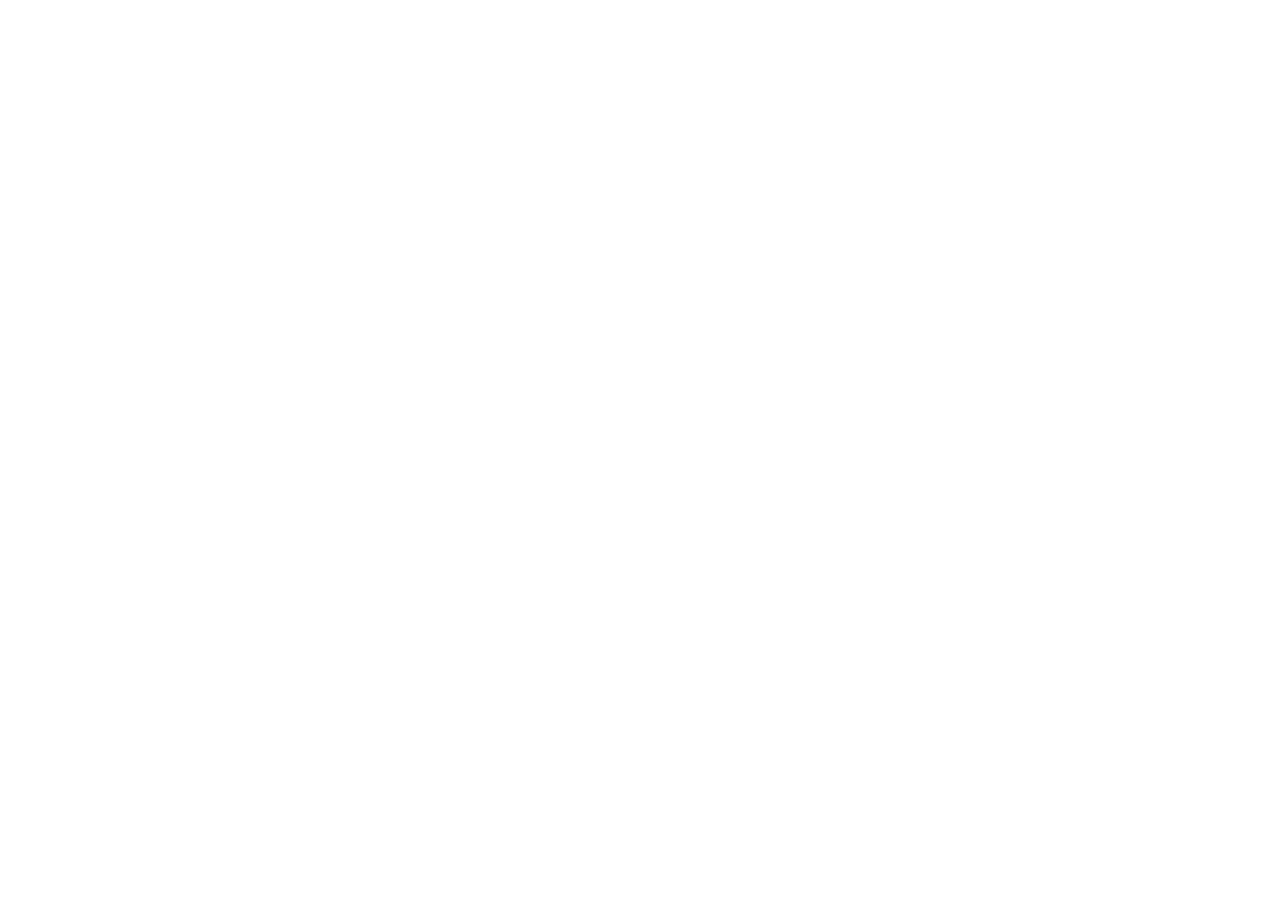
==== index.html @ 8636d0b5 "更新简历内容" ====
<!DOCTYPE html>
<html lang="en">

<head>
    <meta charset="UTF-8">
    <meta name="viewport" content="width=device-width, initial-scale=1.0">
    <meta http-equiv="X-UA-Compatible" content="ie=edge">
    <title>个人简历</title>
<link href="app.e7cd80a6d4086d188905.css?e7cd80a6d4086d188905" rel="stylesheet"></head>

<body>
    <div id="app">
        <div class="styles-wrap">
            <style></style>
            <pre></pre>
        </div>
        <div class="resume-wrap">
            <div class="resume-tag"></div>
            <pre class="resume-markdown"></pre>
        </div>
    </div>
<script type="text/javascript" src="app.e7cd80a6d4086d188905.js?e7cd80a6d4086d188905"></script></body>

</html>
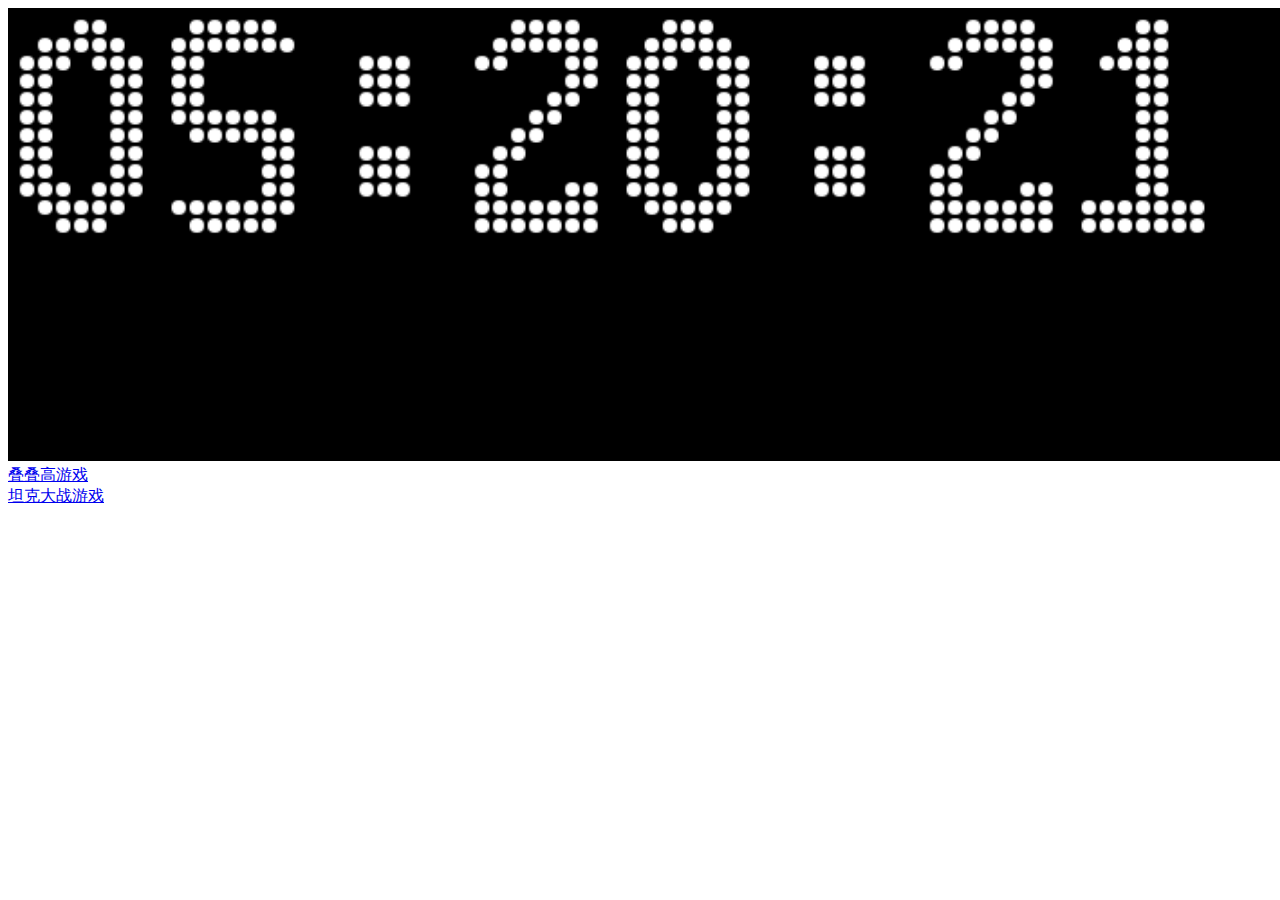
==== commit 260c04f7: "feat: 添加游戏" ====
--- a/index.html
+++ b/index.html
@@ -1,24 +1,19 @@
 <!DOCTYPE html>
 <html lang="en">
-
 <head>
-    <meta charset="UTF-8">
-    <meta name="viewport" content="width=device-width, initial-scale=1.0">
-    <meta http-equiv="X-UA-Compatible" content="ie=edge">
-    <title>个人简历</title>
-<link href="app.e7cd80a6d4086d188905.css?e7cd80a6d4086d188905" rel="stylesheet"></head>
-
+  <meta charset="UTF-8">
+  <meta name="viewport" content="width=device-width, initial-scale=1.0">
+  <meta http-equiv="X-UA-Compatible" content="ie=edge">
+  <title>Document</title>
+</head>
 <body>
-    <div id="app">
-        <div class="styles-wrap">
-            <style></style>
-            <pre></pre>
-        </div>
-        <div class="resume-wrap">
-            <div class="resume-tag"></div>
-            <pre class="resume-markdown"></pre>
-        </div>
-    </div>
-<script type="text/javascript" src="app.e7cd80a6d4086d188905.js?e7cd80a6d4086d188905"></script></body>
-
+  <canvas id="canvas" style="width:100%;" height="200" width="700">当前浏览器不支持canvas，请更换浏览器后再试</canvas>
+  <div>
+    <a href="./demo/index.html">叠叠高游戏</a>
+  </div>
+  <div>
+    <a href="./game/index.html">坦克大战游戏</a>
+  </div>
+  <script src="./index.js"></script>
+</body>
 </html>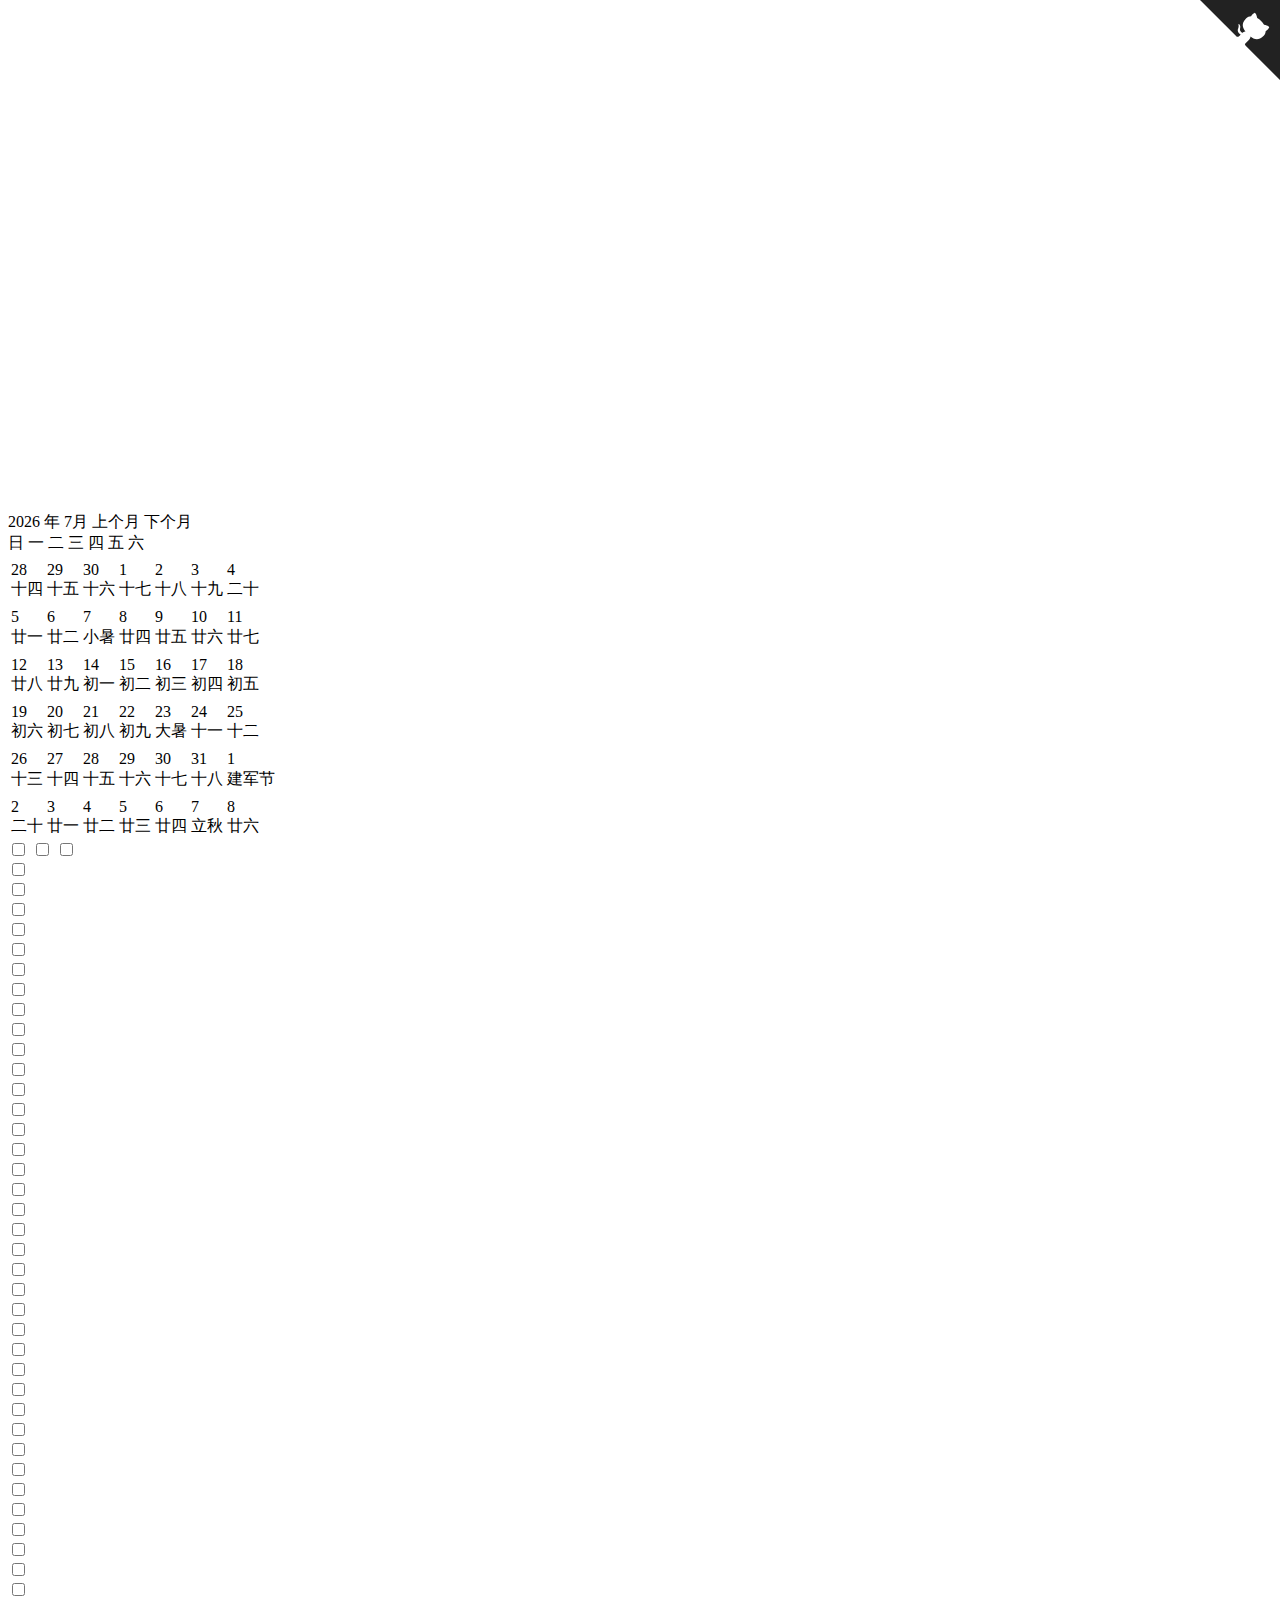
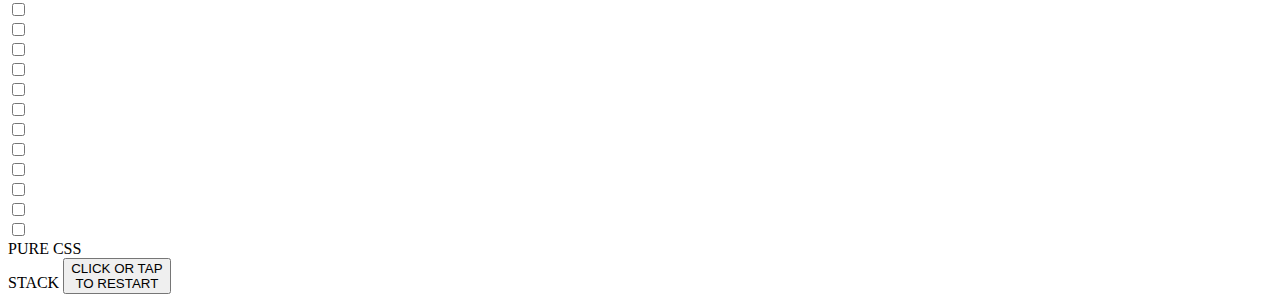
==== commit 273495cb: "feat: 修改时钟 和 2020以后农历节气逻辑" ====
--- a/index.html
+++ b/index.html
@@ -5,15 +5,381 @@
   <meta name="viewport" content="width=device-width, initial-scale=1.0">
   <meta http-equiv="X-UA-Compatible" content="ie=edge">
   <title>Document</title>
+  <link rel="stylesheet" href="./index.css">
 </head>
 <body>
-  <canvas id="canvas" style="width:100%;" height="200" width="700">当前浏览器不支持canvas，请更换浏览器后再试</canvas>
-  <div>
-    <a href="./demo/index.html">叠叠高游戏</a>
+  <div class="list-container">
+    <div class="list-container__item">
+      <canvas id="clock" width="500" height="500"></canvas>
+    </div>
+    <div class="list-container__item">
+      <div class="calendar-container">
+        <div class="calendar-title">
+          <span class="calendar-title__left">2019年xx月</span>
+          <span class="calendar-title__right">
+            <span class="calendar-title__right-up" onclick='preMonth()'>上个月</span>
+            <span class="calendar-title__right-down" onclick='nextMonth()'>下个月</span>
+          </span>
+        </div>
+        <div class="calendar-header">
+          <span class="calendar-header__item">日</span>
+          <span class="calendar-header__item">一</span>
+          <span class="calendar-header__item">二</span>
+          <span class="calendar-header__item">三</span>
+          <span class="calendar-header__item">四</span>
+          <span class="calendar-header__item">五</span>
+          <span class="calendar-header__item">六</span>
+        </div>
+        <div class="calendar-content"></div>
+      </div>
+    </div>
+    <div class="list-container__item">
+      <form class="screen" novalidate>
+        <input id="start" type="checkbox" tabindex="-1">
+        <input id="end" type="checkbox" tabindex="-1">
+        <input id="last" type="checkbox" tabindex="-1">
+        <div class="sky">
+          <div></div>
+          <div></div>
+        </div>
+        <div class="base">
+          <input type="checkbox" tabindex="-1" required>
+          <div class="container horizontal">
+            <div class="block floating horizontal"></div>
+            <div class="block horizontal">
+              <input type="checkbox" tabindex="-1">
+              <div class="container vertical">
+                <div class="block floating vertical"></div>
+                <div class="block vertical">
+                  <input type="checkbox" tabindex="-1">
+                  <div class="container horizontal">
+                    <div class="block floating horizontal"></div>
+                    <div class="block horizontal">
+                      <input type="checkbox" tabindex="-1">
+                      <div class="container vertical">
+                        <div class="block floating vertical"></div>
+                        <div class="block vertical">
+                          <input type="checkbox" tabindex="-1">
+                          <div class="container horizontal">
+                            <div class="block floating horizontal"></div>
+                            <div class="block horizontal">
+                              <input type="checkbox" tabindex="-1">
+                              <div class="container vertical">
+                                <div class="block floating vertical"></div>
+                                <div class="block vertical">
+                                  <input type="checkbox" tabindex="-1">
+                                  <div class="container horizontal">
+                                    <div class="block floating horizontal"></div>
+                                    <div class="block horizontal">
+                                      <input type="checkbox" tabindex="-1">
+                                      <div class="container vertical">
+                                        <div class="block floating vertical"></div>
+                                        <div class="block vertical">
+                                          <input type="checkbox" tabindex="-1">
+                                          <div class="container horizontal">
+                                            <div class="block floating horizontal"></div>
+                                            <div class="block horizontal">
+                                              <input type="checkbox" tabindex="-1">
+                                              <div class="container vertical">
+                                                <div class="block floating vertical"></div>
+                                                <div class="block vertical">
+                                                  <input type="checkbox" tabindex="-1">
+                                                  <div class="container horizontal">
+                                                    <div class="block floating horizontal"></div>
+                                                    <div class="block horizontal">
+                                                      <input type="checkbox" tabindex="-1">
+                                                      <div class="container vertical">
+                                                        <div class="block floating vertical"></div>
+                                                        <div class="block vertical">
+                                                          <input type="checkbox" tabindex="-1">
+                                                          <div class="container horizontal">
+                                                            <div class="block floating horizontal"></div>
+                                                            <div class="block horizontal">
+                                                              <input type="checkbox" tabindex="-1">
+                                                              <div class="container vertical">
+                                                                <div class="block floating vertical"></div>
+                                                                <div class="block vertical">
+                                                                  <input type="checkbox" tabindex="-1">
+                                                                  <div class="container horizontal">
+                                                                    <div class="block floating horizontal"></div>
+                                                                    <div class="block horizontal">
+                                                                      <input type="checkbox" tabindex="-1">
+                                                                      <div class="container vertical">
+                                                                        <div class="block floating vertical"></div>
+                                                                        <div class="block vertical">
+                                                                          <input type="checkbox" tabindex="-1">
+                                                                          <div class="container horizontal">
+                                                                            <div class="block floating horizontal"></div>
+                                                                            <div class="block horizontal">
+                                                                              <input type="checkbox" tabindex="-1">
+                                                                              <div class="container vertical">
+                                                                                <div class="block floating vertical"></div>
+                                                                                <div class="block vertical">
+                                                                                  <input type="checkbox" tabindex="-1">
+                                                                                  <div class="container horizontal">
+                                                                                    <div class="block floating horizontal"></div>
+                                                                                    <div class="block horizontal">
+                                                                                      <input type="checkbox" tabindex="-1">
+                                                                                      <div class="container vertical">
+                                                                                        <div class="block floating vertical"></div>
+                                                                                        <div class="block vertical">
+                                                                                          <input type="checkbox" tabindex="-1">
+                                                                                          <div class="container horizontal">
+                                                                                            <div class="block floating horizontal"></div>
+                                                                                            <div class="block horizontal">
+                                                                                              <input type="checkbox" tabindex="-1">
+                                                                                              <div class="container vertical">
+                                                                                                <div class="block floating vertical"></div>
+                                                                                                <div class="block vertical">
+                                                                                                  <input type="checkbox" tabindex="-1">
+                                                                                                  <div class="container horizontal">
+                                                                                                    <div class="block floating horizontal"></div>
+                                                                                                    <div class="block horizontal">
+                                                                                                      <input type="checkbox" tabindex="-1">
+                                                                                                      <div class="container vertical">
+                                                                                                        <div class="block floating vertical"></div>
+                                                                                                        <div class="block vertical">
+                                                                                                          <input type="checkbox" tabindex="-1">
+                                                                                                          <div class="container horizontal">
+                                                                                                            <div class="block floating horizontal"></div>
+                                                                                                            <div class="block horizontal">
+                                                                                                              <input type="checkbox" tabindex="-1">
+                                                                                                              <div class="container vertical">
+                                                                                                                <div class="block floating vertical"></div>
+                                                                                                                <div class="block vertical">
+                                                                                                                  <input type="checkbox" tabindex="-1">
+                                                                                                                  <div class="container horizontal">
+                                                                                                                    <div class="block floating horizontal"></div>
+                                                                                                                    <div class="block horizontal">
+                                                                                                                      <input type="checkbox" tabindex="-1">
+                                                                                                                      <div class="container vertical">
+                                                                                                                        <div class="block floating vertical"></div>
+                                                                                                                        <div class="block vertical">
+                                                                                                                          <input type="checkbox" tabindex="-1">
+                                                                                                                          <div class="container horizontal">
+                                                                                                                            <div class="block floating horizontal"></div>
+                                                                                                                            <div class="block horizontal">
+                                                                                                                              <input type="checkbox" tabindex="-1">
+                                                                                                                              <div class="container vertical">
+                                                                                                                                <div class="block floating vertical"></div>
+                                                                                                                                <div class="block vertical">
+                                                                                                                                  <input type="checkbox" tabindex="-1">
+                                                                                                                                  <div class="container horizontal">
+                                                                                                                                    <div class="block floating horizontal"></div>
+                                                                                                                                    <div class="block horizontal">
+                                                                                                                                      <input type="checkbox" tabindex="-1">
+                                                                                                                                      <div class="container vertical">
+                                                                                                                                        <div class="block floating vertical"></div>
+                                                                                                                                        <div class="block vertical">
+                                                                                                                                          <input type="checkbox" tabindex="-1">
+                                                                                                                                          <div class="container horizontal">
+                                                                                                                                            <div class="block floating horizontal"></div>
+                                                                                                                                            <div class="block horizontal">
+                                                                                                                                              <input type="checkbox" tabindex="-1">
+                                                                                                                                              <div class="container vertical">
+                                                                                                                                                <div class="block floating vertical"></div>
+                                                                                                                                                <div class="block vertical">
+                                                                                                                                                  <input type="checkbox" tabindex="-1">
+                                                                                                                                                  <div class="container horizontal">
+                                                                                                                                                    <div class="block floating horizontal"></div>
+                                                                                                                                                    <div class="block horizontal">
+                                                                                                                                                      <input type="checkbox" tabindex="-1">
+                                                                                                                                                      <div class="container vertical">
+                                                                                                                                                        <div class="block floating vertical"></div>
+                                                                                                                                                        <div class="block vertical">
+                                                                                                                                                          <input type="checkbox" tabindex="-1">
+                                                                                                                                                          <div class="container horizontal">
+                                                                                                                                                            <div class="block floating horizontal"></div>
+                                                                                                                                                            <div class="block horizontal">
+                                                                                                                                                              <input type="checkbox" tabindex="-1">
+                                                                                                                                                              <div class="container vertical">
+                                                                                                                                                                <div class="block floating vertical"></div>
+                                                                                                                                                                <div class="block vertical">
+                                                                                                                                                                  <input type="checkbox" tabindex="-1">
+                                                                                                                                                                  <div class="container horizontal">
+                                                                                                                                                                    <div class="block floating horizontal"></div>
+                                                                                                                                                                    <div class="block horizontal">
+                                                                                                                                                                      <input type="checkbox" tabindex="-1">
+                                                                                                                                                                      <div class="container vertical">
+                                                                                                                                                                        <div class="block floating vertical"></div>
+                                                                                                                                                                        <div class="block vertical">
+                                                                                                                                                                          <input type="checkbox" tabindex="-1">
+                                                                                                                                                                          <div class="container horizontal">
+                                                                                                                                                                            <div class="block floating horizontal"></div>
+                                                                                                                                                                            <div class="block horizontal">
+                                                                                                                                                                              <input type="checkbox" tabindex="-1">
+                                                                                                                                                                              <div class="container vertical">
+                                                                                                                                                                                <div class="block floating vertical"></div>
+                                                                                                                                                                                <div class="block vertical">
+                                                                                                                                                                                  <input type="checkbox" tabindex="-1">
+                                                                                                                                                                                  <div class="container horizontal">
+                                                                                                                                                                                    <div class="block floating horizontal"></div>
+                                                                                                                                                                                    <div class="block horizontal">
+                                                                                                                                                                                      <input type="checkbox" tabindex="-1">
+                                                                                                                                                                                      <div class="container vertical">
+                                                                                                                                                                                        <div class="block floating vertical"></div>
+                                                                                                                                                                                        <div class="block vertical">
+                                                                                                                                                                                          <input type="checkbox" tabindex="-1">
+                                                                                                                                                                                          <div class="container horizontal">
+                                                                                                                                                                                            <div class="block floating horizontal"></div>
+                                                                                                                                                                                            <div class="block horizontal">
+                                                                                                                                                                                              <input type="checkbox" tabindex="-1">
+                                                                                                                                                                                              <div class="container vertical">
+                                                                                                                                                                                                <div class="block floating vertical"></div>
+                                                                                                                                                                                                <div class="block vertical">
+                                                                                                                                                                                                  <input type="checkbox" tabindex="-1">
+                                                                                                                                                                                                  <div class="container horizontal">
+                                                                                                                                                                                                    <div class="block floating horizontal"></div>
+                                                                                                                                                                                                    <div class="block horizontal">
+                                                                                                                                                                                                      <input type="checkbox" tabindex="-1">
+                                                                                                                                                                                                      <div class="container vertical">
+                                                                                                                                                                                                        <div class="block floating vertical"></div>
+                                                                                                                                                                                                        <div class="block vertical">
+                                                                                                                                                                                                          <input type="checkbox" tabindex="-1">
+                                                                                                                                                                                                          <div class="container horizontal">
+                                                                                                                                                                                                            <div class="block floating horizontal"></div>
+                                                                                                                                                                                                            <div class="block horizontal">
+                                                                                                                                                                                                              <label class="last" for="last" tabindex="-1"></label>
+                                                                                                                                                                                                              <div class="container vertical">
+                                                                                                                                                                                                                <div class="block floating vertical"></div>
+                                                                                                                                                                                                                <div class="block vertical">
+                                                                                                                                                                                                                  <label class="end horizontal" for="end"></label>
+                                                                                                                                                                                                                  <label class="end vertical" for="end"></label>
+                                                                                                                                                                                                                </div>
+                                                                                                                                                                                                              </div>
+                                                                                                                                                                                                            </div>
+                                                                                                                                                                                                          </div>
+                                                                                                                                                                                                        </div>
+                                                                                                                                                                                                      </div>
+                                                                                                                                                                                                    </div>
+                                                                                                                                                                                                  </div>
+                                                                                                                                                                                                </div>
+                                                                                                                                                                                              </div>
+                                                                                                                                                                                            </div>
+                                                                                                                                                                                          </div>
+                                                                                                                                                                                        </div>
+                                                                                                                                                                                      </div>
+                                                                                                                                                                                    </div>
+                                                                                                                                                                                  </div>
+                                                                                                                                                                                </div>
+                                                                                                                                                                              </div>
+                                                                                                                                                                            </div>
+                                                                                                                                                                          </div>
+                                                                                                                                                                        </div>
+                                                                                                                                                                      </div>
+                                                                                                                                                                    </div>
+                                                                                                                                                                  </div>
+                                                                                                                                                                </div>
+                                                                                                                                                              </div>
+                                                                                                                                                            </div>
+                                                                                                                                                          </div>
+                                                                                                                                                        </div>
+                                                                                                                                                      </div>
+                                                                                                                                                    </div>
+                                                                                                                                                  </div>
+                                                                                                                                                </div>
+                                                                                                                                              </div>
+                                                                                                                                            </div>
+                                                                                                                                          </div>
+                                                                                                                                        </div>
+                                                                                                                                      </div>
+                                                                                                                                    </div>
+                                                                                                                                  </div>
+                                                                                                                                </div>
+                                                                                                                              </div>
+                                                                                                                            </div>
+                                                                                                                          </div>
+                                                                                                                        </div>
+                                                                                                                      </div>
+                                                                                                                    </div>
+                                                                                                                  </div>
+                                                                                                                </div>
+                                                                                                              </div>
+                                                                                                            </div>
+                                                                                                          </div>
+                                                                                                        </div>
+                                                                                                      </div>
+                                                                                                    </div>
+                                                                                                  </div>
+                                                                                                </div>
+                                                                                              </div>
+                                                                                            </div>
+                                                                                          </div>
+                                                                                        </div>
+                                                                                      </div>
+                                                                                    </div>
+                                                                                  </div>
+                                                                                </div>
+                                                                              </div>
+                                                                            </div>
+                                                                          </div>
+                                                                        </div>
+                                                                      </div>
+                                                                    </div>
+                                                                  </div>
+                                                                </div>
+                                                              </div>
+                                                            </div>
+                                                          </div>
+                                                        </div>
+                                                      </div>
+                                                    </div>
+                                                  </div>
+                                                </div>
+                                              </div>
+                                            </div>
+                                          </div>
+                                        </div>
+                                      </div>
+                                    </div>
+                                  </div>
+                                </div>
+                              </div>
+                            </div>
+                          </div>
+                        </div>
+                      </div>
+                    </div>
+                  </div>
+                </div>
+              </div>
+            </div>
+          </div>
+        </div>
+        <div class="points"></div>
+        <label class="start" for="start" tabindex="-1">
+              PURE CSS<br>STACK
+          </label>
+        <button type="reset" tabindex="-1">
+              CLICK OR TAP<br>
+              TO RESTART
+          </button>
+      </form>
+    </div>
+    <div class="list-container__item">
+      <div id="container"></div>
+  <a href="https://github.com/wscodinglover/docs" class="github-corner" aria-label="View source on Github">
+    <svg width="80"
+         height="80"
+         viewBox="0 0 250 250"
+         style="fill:#222222; color:#fff; position: absolute; top: 0; border: 0; right: 0; z-index: 100;"
+         aria-hidden="true">
+      <path d="M0,0 L115,115 L130,115 L142,142 L250,250 L250,0 Z"></path>
+      <path d="M128.3,109.0 C113.8,99.7 119.0,89.6 119.0,89.6 C122.0,82.7 120.5,78.6 120.5,78.6 C119.2,72.0 123.4,76.3 123.4,76.3 C127.3,80.9 125.5,87.3 125.5,87.3 C122.9,97.6 130.6,101.9 134.4,103.2"
+            fill="currentColor"
+            style="transform-origin: 130px 106px;"
+            class="octo-arm"></path>
+      <path d="M115.0,115.0 C114.9,115.1 118.7,116.5 119.8,115.4 L133.7,101.6 C136.9,99.2 139.9,98.4 142.2,98.6 C133.8,88.0 127.5,74.4 143.8,58.0 C148.5,53.4 154.0,51.2 159.7,51.0 C160.3,49.4 163.2,43.6 171.4,40.1 C171.4,40.1 176.1,42.5 178.8,56.2 C183.1,58.6 187.2,61.8 190.9,65.4 C194.5,69.0 197.7,73.2 200.1,77.6 C213.8,80.2 216.3,84.9 216.3,84.9 C212.7,93.1 206.9,96.0 205.4,96.6 C205.1,102.4 203.0,107.8 198.3,112.5 C181.9,128.9 168.3,122.5 157.7,114.1 C157.9,116.9 156.7,120.9 152.7,124.9 L141.0,136.5 C139.8,137.7 141.6,141.9 141.8,141.8 Z"
+            fill="currentColor"
+            class="octo-body"></path>
+    </svg>
+  </a>
+    </div>
   </div>
-  <div>
-    <a href="./game/index.html">坦克大战游戏</a>
-  </div>
+  
+  <script src="./calendar.js"></script>
   <script src="./index.js"></script>
+  <script src="./main.js"></script>
+ 
 </body>
 </html>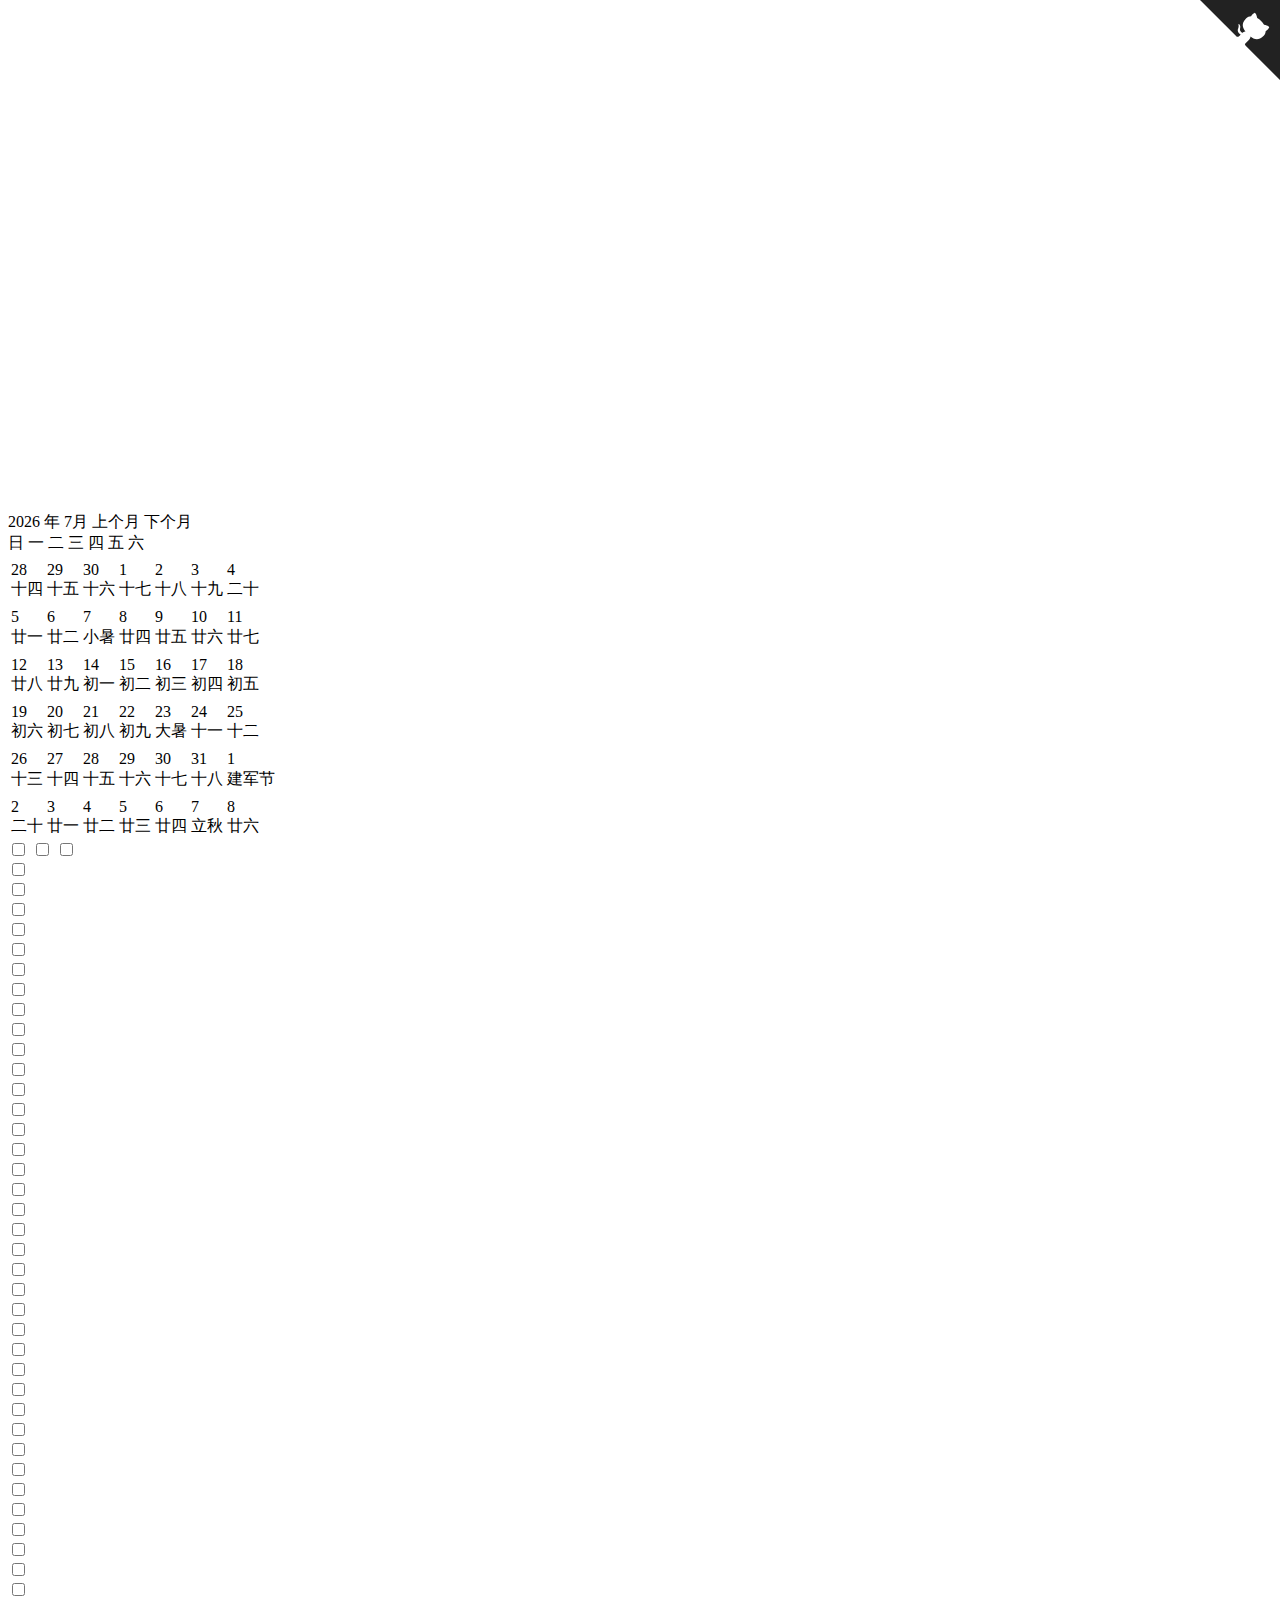
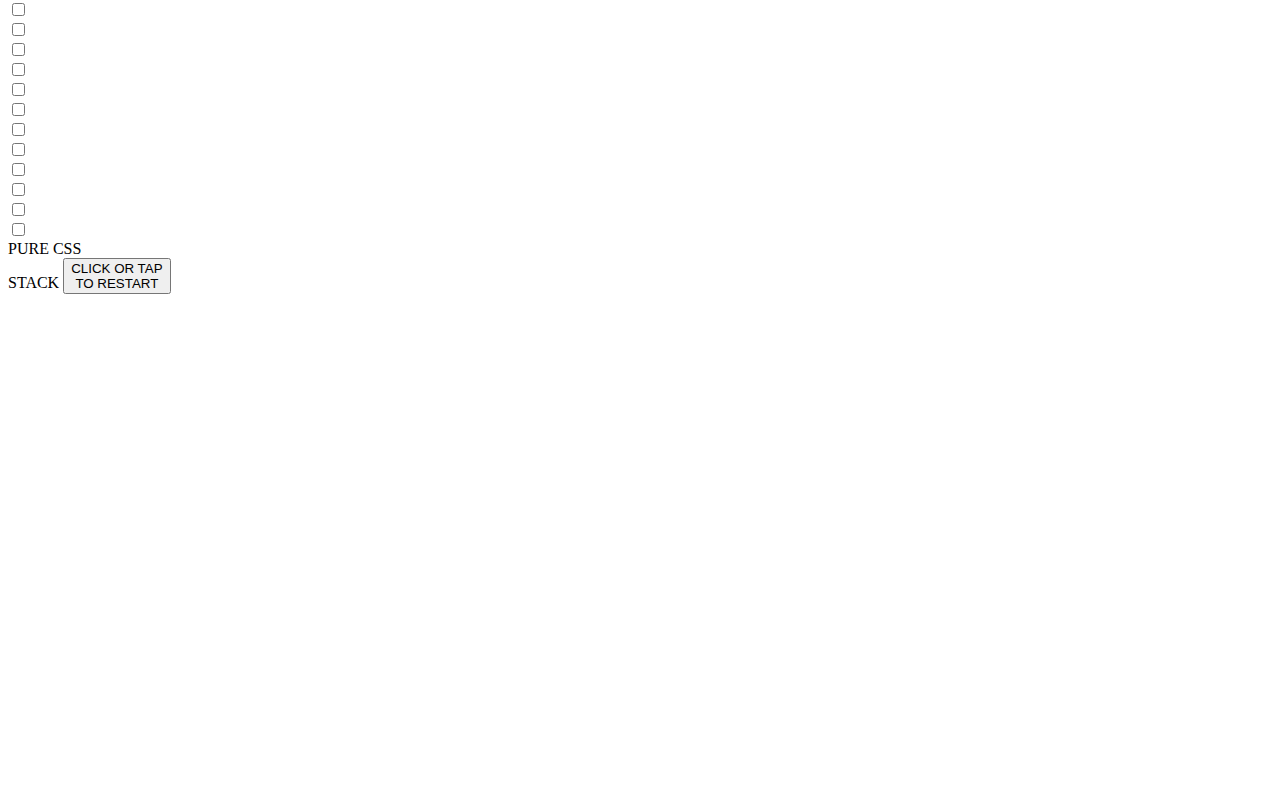
==== commit 39196f0f: "feat: 添加文档" ====
--- a/index.html
+++ b/index.html
@@ -1,250 +1,636 @@
 <!DOCTYPE html>
 <html lang="en">
-<head>
-  <meta charset="UTF-8">
-  <meta name="viewport" content="width=device-width, initial-scale=1.0">
-  <meta http-equiv="X-UA-Compatible" content="ie=edge">
-  <title>Document</title>
-  <link rel="stylesheet" href="./index.css">
-</head>
-<body>
-  <div class="list-container">
-    <div class="list-container__item">
-      <canvas id="clock" width="500" height="500"></canvas>
-    </div>
-    <div class="list-container__item">
-      <div class="calendar-container">
-        <div class="calendar-title">
-          <span class="calendar-title__left">2019年xx月</span>
-          <span class="calendar-title__right">
-            <span class="calendar-title__right-up" onclick='preMonth()'>上个月</span>
-            <span class="calendar-title__right-down" onclick='nextMonth()'>下个月</span>
-          </span>
+  <head>
+    <meta charset="UTF-8" />
+    <meta name="viewport" content="width=device-width, initial-scale=1.0" />
+    <meta http-equiv="X-UA-Compatible" content="ie=edge" />
+    <title>Document</title>
+    <link rel="stylesheet" href="./index.css" />
+  </head>
+  <body>
+    <div class="list-container">
+      <div class="list-container__item">
+        <canvas id="clock" width="500" height="500"></canvas>
+      </div>
+      <div class="list-container__item">
+        <div class="calendar-container">
+          <div class="calendar-title">
+            <span class="calendar-title__left">2019年xx月</span>
+            <span class="calendar-title__right">
+              <span class="calendar-title__right-up" onclick="preMonth()"
+                >上个月</span
+              >
+              <span class="calendar-title__right-down" onclick="nextMonth()"
+                >下个月</span
+              >
+            </span>
+          </div>
+          <div class="calendar-header">
+            <span class="calendar-header__item">日</span>
+            <span class="calendar-header__item">一</span>
+            <span class="calendar-header__item">二</span>
+            <span class="calendar-header__item">三</span>
+            <span class="calendar-header__item">四</span>
+            <span class="calendar-header__item">五</span>
+            <span class="calendar-header__item">六</span>
+          </div>
+          <div class="calendar-content"></div>
         </div>
-        <div class="calendar-header">
-          <span class="calendar-header__item">日</span>
-          <span class="calendar-header__item">一</span>
-          <span class="calendar-header__item">二</span>
-          <span class="calendar-header__item">三</span>
-          <span class="calendar-header__item">四</span>
-          <span class="calendar-header__item">五</span>
-          <span class="calendar-header__item">六</span>
-        </div>
-        <div class="calendar-content"></div>
       </div>
-    </div>
-    <div class="list-container__item">
-      <form class="screen" novalidate>
-        <input id="start" type="checkbox" tabindex="-1">
-        <input id="end" type="checkbox" tabindex="-1">
-        <input id="last" type="checkbox" tabindex="-1">
-        <div class="sky">
-          <div></div>
-          <div></div>
-        </div>
-        <div class="base">
-          <input type="checkbox" tabindex="-1" required>
-          <div class="container horizontal">
-            <div class="block floating horizontal"></div>
-            <div class="block horizontal">
-              <input type="checkbox" tabindex="-1">
-              <div class="container vertical">
-                <div class="block floating vertical"></div>
-                <div class="block vertical">
-                  <input type="checkbox" tabindex="-1">
-                  <div class="container horizontal">
-                    <div class="block floating horizontal"></div>
-                    <div class="block horizontal">
-                      <input type="checkbox" tabindex="-1">
-                      <div class="container vertical">
-                        <div class="block floating vertical"></div>
-                        <div class="block vertical">
-                          <input type="checkbox" tabindex="-1">
-                          <div class="container horizontal">
-                            <div class="block floating horizontal"></div>
-                            <div class="block horizontal">
-                              <input type="checkbox" tabindex="-1">
-                              <div class="container vertical">
-                                <div class="block floating vertical"></div>
-                                <div class="block vertical">
-                                  <input type="checkbox" tabindex="-1">
-                                  <div class="container horizontal">
-                                    <div class="block floating horizontal"></div>
-                                    <div class="block horizontal">
-                                      <input type="checkbox" tabindex="-1">
-                                      <div class="container vertical">
-                                        <div class="block floating vertical"></div>
-                                        <div class="block vertical">
-                                          <input type="checkbox" tabindex="-1">
-                                          <div class="container horizontal">
-                                            <div class="block floating horizontal"></div>
-                                            <div class="block horizontal">
-                                              <input type="checkbox" tabindex="-1">
-                                              <div class="container vertical">
-                                                <div class="block floating vertical"></div>
-                                                <div class="block vertical">
-                                                  <input type="checkbox" tabindex="-1">
-                                                  <div class="container horizontal">
-                                                    <div class="block floating horizontal"></div>
-                                                    <div class="block horizontal">
-                                                      <input type="checkbox" tabindex="-1">
-                                                      <div class="container vertical">
-                                                        <div class="block floating vertical"></div>
-                                                        <div class="block vertical">
-                                                          <input type="checkbox" tabindex="-1">
-                                                          <div class="container horizontal">
-                                                            <div class="block floating horizontal"></div>
-                                                            <div class="block horizontal">
-                                                              <input type="checkbox" tabindex="-1">
-                                                              <div class="container vertical">
-                                                                <div class="block floating vertical"></div>
-                                                                <div class="block vertical">
-                                                                  <input type="checkbox" tabindex="-1">
-                                                                  <div class="container horizontal">
-                                                                    <div class="block floating horizontal"></div>
-                                                                    <div class="block horizontal">
-                                                                      <input type="checkbox" tabindex="-1">
-                                                                      <div class="container vertical">
-                                                                        <div class="block floating vertical"></div>
-                                                                        <div class="block vertical">
-                                                                          <input type="checkbox" tabindex="-1">
-                                                                          <div class="container horizontal">
-                                                                            <div class="block floating horizontal"></div>
-                                                                            <div class="block horizontal">
-                                                                              <input type="checkbox" tabindex="-1">
-                                                                              <div class="container vertical">
-                                                                                <div class="block floating vertical"></div>
-                                                                                <div class="block vertical">
-                                                                                  <input type="checkbox" tabindex="-1">
-                                                                                  <div class="container horizontal">
-                                                                                    <div class="block floating horizontal"></div>
-                                                                                    <div class="block horizontal">
-                                                                                      <input type="checkbox" tabindex="-1">
-                                                                                      <div class="container vertical">
-                                                                                        <div class="block floating vertical"></div>
-                                                                                        <div class="block vertical">
-                                                                                          <input type="checkbox" tabindex="-1">
-                                                                                          <div class="container horizontal">
-                                                                                            <div class="block floating horizontal"></div>
-                                                                                            <div class="block horizontal">
-                                                                                              <input type="checkbox" tabindex="-1">
-                                                                                              <div class="container vertical">
-                                                                                                <div class="block floating vertical"></div>
-                                                                                                <div class="block vertical">
-                                                                                                  <input type="checkbox" tabindex="-1">
-                                                                                                  <div class="container horizontal">
-                                                                                                    <div class="block floating horizontal"></div>
-                                                                                                    <div class="block horizontal">
-                                                                                                      <input type="checkbox" tabindex="-1">
-                                                                                                      <div class="container vertical">
-                                                                                                        <div class="block floating vertical"></div>
-                                                                                                        <div class="block vertical">
-                                                                                                          <input type="checkbox" tabindex="-1">
-                                                                                                          <div class="container horizontal">
-                                                                                                            <div class="block floating horizontal"></div>
-                                                                                                            <div class="block horizontal">
-                                                                                                              <input type="checkbox" tabindex="-1">
-                                                                                                              <div class="container vertical">
-                                                                                                                <div class="block floating vertical"></div>
-                                                                                                                <div class="block vertical">
-                                                                                                                  <input type="checkbox" tabindex="-1">
-                                                                                                                  <div class="container horizontal">
-                                                                                                                    <div class="block floating horizontal"></div>
-                                                                                                                    <div class="block horizontal">
-                                                                                                                      <input type="checkbox" tabindex="-1">
-                                                                                                                      <div class="container vertical">
-                                                                                                                        <div class="block floating vertical"></div>
-                                                                                                                        <div class="block vertical">
-                                                                                                                          <input type="checkbox" tabindex="-1">
-                                                                                                                          <div class="container horizontal">
-                                                                                                                            <div class="block floating horizontal"></div>
-                                                                                                                            <div class="block horizontal">
-                                                                                                                              <input type="checkbox" tabindex="-1">
-                                                                                                                              <div class="container vertical">
-                                                                                                                                <div class="block floating vertical"></div>
-                                                                                                                                <div class="block vertical">
-                                                                                                                                  <input type="checkbox" tabindex="-1">
-                                                                                                                                  <div class="container horizontal">
-                                                                                                                                    <div class="block floating horizontal"></div>
-                                                                                                                                    <div class="block horizontal">
-                                                                                                                                      <input type="checkbox" tabindex="-1">
-                                                                                                                                      <div class="container vertical">
-                                                                                                                                        <div class="block floating vertical"></div>
-                                                                                                                                        <div class="block vertical">
-                                                                                                                                          <input type="checkbox" tabindex="-1">
-                                                                                                                                          <div class="container horizontal">
-                                                                                                                                            <div class="block floating horizontal"></div>
-                                                                                                                                            <div class="block horizontal">
-                                                                                                                                              <input type="checkbox" tabindex="-1">
-                                                                                                                                              <div class="container vertical">
-                                                                                                                                                <div class="block floating vertical"></div>
-                                                                                                                                                <div class="block vertical">
-                                                                                                                                                  <input type="checkbox" tabindex="-1">
-                                                                                                                                                  <div class="container horizontal">
-                                                                                                                                                    <div class="block floating horizontal"></div>
-                                                                                                                                                    <div class="block horizontal">
-                                                                                                                                                      <input type="checkbox" tabindex="-1">
-                                                                                                                                                      <div class="container vertical">
-                                                                                                                                                        <div class="block floating vertical"></div>
-                                                                                                                                                        <div class="block vertical">
-                                                                                                                                                          <input type="checkbox" tabindex="-1">
-                                                                                                                                                          <div class="container horizontal">
-                                                                                                                                                            <div class="block floating horizontal"></div>
-                                                                                                                                                            <div class="block horizontal">
-                                                                                                                                                              <input type="checkbox" tabindex="-1">
-                                                                                                                                                              <div class="container vertical">
-                                                                                                                                                                <div class="block floating vertical"></div>
-                                                                                                                                                                <div class="block vertical">
-                                                                                                                                                                  <input type="checkbox" tabindex="-1">
-                                                                                                                                                                  <div class="container horizontal">
-                                                                                                                                                                    <div class="block floating horizontal"></div>
-                                                                                                                                                                    <div class="block horizontal">
-                                                                                                                                                                      <input type="checkbox" tabindex="-1">
-                                                                                                                                                                      <div class="container vertical">
-                                                                                                                                                                        <div class="block floating vertical"></div>
-                                                                                                                                                                        <div class="block vertical">
-                                                                                                                                                                          <input type="checkbox" tabindex="-1">
-                                                                                                                                                                          <div class="container horizontal">
-                                                                                                                                                                            <div class="block floating horizontal"></div>
-                                                                                                                                                                            <div class="block horizontal">
-                                                                                                                                                                              <input type="checkbox" tabindex="-1">
-                                                                                                                                                                              <div class="container vertical">
-                                                                                                                                                                                <div class="block floating vertical"></div>
-                                                                                                                                                                                <div class="block vertical">
-                                                                                                                                                                                  <input type="checkbox" tabindex="-1">
-                                                                                                                                                                                  <div class="container horizontal">
-                                                                                                                                                                                    <div class="block floating horizontal"></div>
-                                                                                                                                                                                    <div class="block horizontal">
-                                                                                                                                                                                      <input type="checkbox" tabindex="-1">
-                                                                                                                                                                                      <div class="container vertical">
-                                                                                                                                                                                        <div class="block floating vertical"></div>
-                                                                                                                                                                                        <div class="block vertical">
-                                                                                                                                                                                          <input type="checkbox" tabindex="-1">
-                                                                                                                                                                                          <div class="container horizontal">
-                                                                                                                                                                                            <div class="block floating horizontal"></div>
-                                                                                                                                                                                            <div class="block horizontal">
-                                                                                                                                                                                              <input type="checkbox" tabindex="-1">
-                                                                                                                                                                                              <div class="container vertical">
-                                                                                                                                                                                                <div class="block floating vertical"></div>
-                                                                                                                                                                                                <div class="block vertical">
-                                                                                                                                                                                                  <input type="checkbox" tabindex="-1">
-                                                                                                                                                                                                  <div class="container horizontal">
-                                                                                                                                                                                                    <div class="block floating horizontal"></div>
-                                                                                                                                                                                                    <div class="block horizontal">
-                                                                                                                                                                                                      <input type="checkbox" tabindex="-1">
-                                                                                                                                                                                                      <div class="container vertical">
-                                                                                                                                                                                                        <div class="block floating vertical"></div>
-                                                                                                                                                                                                        <div class="block vertical">
-                                                                                                                                                                                                          <input type="checkbox" tabindex="-1">
-                                                                                                                                                                                                          <div class="container horizontal">
-                                                                                                                                                                                                            <div class="block floating horizontal"></div>
-                                                                                                                                                                                                            <div class="block horizontal">
-                                                                                                                                                                                                              <label class="last" for="last" tabindex="-1"></label>
-                                                                                                                                                                                                              <div class="container vertical">
-                                                                                                                                                                                                                <div class="block floating vertical"></div>
-                                                                                                                                                                                                                <div class="block vertical">
-                                                                                                                                                                                                                  <label class="end horizontal" for="end"></label>
-                                                                                                                                                                                                                  <label class="end vertical" for="end"></label>
+      <div class="list-container__item">
+        <form class="screen" novalidate>
+          <input id="start" type="checkbox" tabindex="-1" />
+          <input id="end" type="checkbox" tabindex="-1" />
+          <input id="last" type="checkbox" tabindex="-1" />
+          <div class="sky">
+            <div></div>
+            <div></div>
+          </div>
+          <div class="base">
+            <input type="checkbox" tabindex="-1" required />
+            <div class="container horizontal">
+              <div class="block floating horizontal"></div>
+              <div class="block horizontal">
+                <input type="checkbox" tabindex="-1" />
+                <div class="container vertical">
+                  <div class="block floating vertical"></div>
+                  <div class="block vertical">
+                    <input type="checkbox" tabindex="-1" />
+                    <div class="container horizontal">
+                      <div class="block floating horizontal"></div>
+                      <div class="block horizontal">
+                        <input type="checkbox" tabindex="-1" />
+                        <div class="container vertical">
+                          <div class="block floating vertical"></div>
+                          <div class="block vertical">
+                            <input type="checkbox" tabindex="-1" />
+                            <div class="container horizontal">
+                              <div class="block floating horizontal"></div>
+                              <div class="block horizontal">
+                                <input type="checkbox" tabindex="-1" />
+                                <div class="container vertical">
+                                  <div class="block floating vertical"></div>
+                                  <div class="block vertical">
+                                    <input type="checkbox" tabindex="-1" />
+                                    <div class="container horizontal">
+                                      <div
+                                        class="block floating horizontal"
+                                      ></div>
+                                      <div class="block horizontal">
+                                        <input type="checkbox" tabindex="-1" />
+                                        <div class="container vertical">
+                                          <div
+                                            class="block floating vertical"
+                                          ></div>
+                                          <div class="block vertical">
+                                            <input
+                                              type="checkbox"
+                                              tabindex="-1"
+                                            />
+                                            <div class="container horizontal">
+                                              <div
+                                                class="block floating horizontal"
+                                              ></div>
+                                              <div class="block horizontal">
+                                                <input
+                                                  type="checkbox"
+                                                  tabindex="-1"
+                                                />
+                                                <div class="container vertical">
+                                                  <div
+                                                    class="block floating vertical"
+                                                  ></div>
+                                                  <div class="block vertical">
+                                                    <input
+                                                      type="checkbox"
+                                                      tabindex="-1"
+                                                    />
+                                                    <div
+                                                      class="container horizontal"
+                                                    >
+                                                      <div
+                                                        class="block floating horizontal"
+                                                      ></div>
+                                                      <div
+                                                        class="block horizontal"
+                                                      >
+                                                        <input
+                                                          type="checkbox"
+                                                          tabindex="-1"
+                                                        />
+                                                        <div
+                                                          class="container vertical"
+                                                        >
+                                                          <div
+                                                            class="block floating vertical"
+                                                          ></div>
+                                                          <div
+                                                            class="block vertical"
+                                                          >
+                                                            <input
+                                                              type="checkbox"
+                                                              tabindex="-1"
+                                                            />
+                                                            <div
+                                                              class="container horizontal"
+                                                            >
+                                                              <div
+                                                                class="block floating horizontal"
+                                                              ></div>
+                                                              <div
+                                                                class="block horizontal"
+                                                              >
+                                                                <input
+                                                                  type="checkbox"
+                                                                  tabindex="-1"
+                                                                />
+                                                                <div
+                                                                  class="container vertical"
+                                                                >
+                                                                  <div
+                                                                    class="block floating vertical"
+                                                                  ></div>
+                                                                  <div
+                                                                    class="block vertical"
+                                                                  >
+                                                                    <input
+                                                                      type="checkbox"
+                                                                      tabindex="-1"
+                                                                    />
+                                                                    <div
+                                                                      class="container horizontal"
+                                                                    >
+                                                                      <div
+                                                                        class="block floating horizontal"
+                                                                      ></div>
+                                                                      <div
+                                                                        class="block horizontal"
+                                                                      >
+                                                                        <input
+                                                                          type="checkbox"
+                                                                          tabindex="-1"
+                                                                        />
+                                                                        <div
+                                                                          class="container vertical"
+                                                                        >
+                                                                          <div
+                                                                            class="block floating vertical"
+                                                                          ></div>
+                                                                          <div
+                                                                            class="block vertical"
+                                                                          >
+                                                                            <input
+                                                                              type="checkbox"
+                                                                              tabindex="-1"
+                                                                            />
+                                                                            <div
+                                                                              class="container horizontal"
+                                                                            >
+                                                                              <div
+                                                                                class="block floating horizontal"
+                                                                              ></div>
+                                                                              <div
+                                                                                class="block horizontal"
+                                                                              >
+                                                                                <input
+                                                                                  type="checkbox"
+                                                                                  tabindex="-1"
+                                                                                />
+                                                                                <div
+                                                                                  class="container vertical"
+                                                                                >
+                                                                                  <div
+                                                                                    class="block floating vertical"
+                                                                                  ></div>
+                                                                                  <div
+                                                                                    class="block vertical"
+                                                                                  >
+                                                                                    <input
+                                                                                      type="checkbox"
+                                                                                      tabindex="-1"
+                                                                                    />
+                                                                                    <div
+                                                                                      class="container horizontal"
+                                                                                    >
+                                                                                      <div
+                                                                                        class="block floating horizontal"
+                                                                                      ></div>
+                                                                                      <div
+                                                                                        class="block horizontal"
+                                                                                      >
+                                                                                        <input
+                                                                                          type="checkbox"
+                                                                                          tabindex="-1"
+                                                                                        />
+                                                                                        <div
+                                                                                          class="container vertical"
+                                                                                        >
+                                                                                          <div
+                                                                                            class="block floating vertical"
+                                                                                          ></div>
+                                                                                          <div
+                                                                                            class="block vertical"
+                                                                                          >
+                                                                                            <input
+                                                                                              type="checkbox"
+                                                                                              tabindex="-1"
+                                                                                            />
+                                                                                            <div
+                                                                                              class="container horizontal"
+                                                                                            >
+                                                                                              <div
+                                                                                                class="block floating horizontal"
+                                                                                              ></div>
+                                                                                              <div
+                                                                                                class="block horizontal"
+                                                                                              >
+                                                                                                <input
+                                                                                                  type="checkbox"
+                                                                                                  tabindex="-1"
+                                                                                                />
+                                                                                                <div
+                                                                                                  class="container vertical"
+                                                                                                >
+                                                                                                  <div
+                                                                                                    class="block floating vertical"
+                                                                                                  ></div>
+                                                                                                  <div
+                                                                                                    class="block vertical"
+                                                                                                  >
+                                                                                                    <input
+                                                                                                      type="checkbox"
+                                                                                                      tabindex="-1"
+                                                                                                    />
+                                                                                                    <div
+                                                                                                      class="container horizontal"
+                                                                                                    >
+                                                                                                      <div
+                                                                                                        class="block floating horizontal"
+                                                                                                      ></div>
+                                                                                                      <div
+                                                                                                        class="block horizontal"
+                                                                                                      >
+                                                                                                        <input
+                                                                                                          type="checkbox"
+                                                                                                          tabindex="-1"
+                                                                                                        />
+                                                                                                        <div
+                                                                                                          class="container vertical"
+                                                                                                        >
+                                                                                                          <div
+                                                                                                            class="block floating vertical"
+                                                                                                          ></div>
+                                                                                                          <div
+                                                                                                            class="block vertical"
+                                                                                                          >
+                                                                                                            <input
+                                                                                                              type="checkbox"
+                                                                                                              tabindex="-1"
+                                                                                                            />
+                                                                                                            <div
+                                                                                                              class="container horizontal"
+                                                                                                            >
+                                                                                                              <div
+                                                                                                                class="block floating horizontal"
+                                                                                                              ></div>
+                                                                                                              <div
+                                                                                                                class="block horizontal"
+                                                                                                              >
+                                                                                                                <input
+                                                                                                                  type="checkbox"
+                                                                                                                  tabindex="-1"
+                                                                                                                />
+                                                                                                                <div
+                                                                                                                  class="container vertical"
+                                                                                                                >
+                                                                                                                  <div
+                                                                                                                    class="block floating vertical"
+                                                                                                                  ></div>
+                                                                                                                  <div
+                                                                                                                    class="block vertical"
+                                                                                                                  >
+                                                                                                                    <input
+                                                                                                                      type="checkbox"
+                                                                                                                      tabindex="-1"
+                                                                                                                    />
+                                                                                                                    <div
+                                                                                                                      class="container horizontal"
+                                                                                                                    >
+                                                                                                                      <div
+                                                                                                                        class="block floating horizontal"
+                                                                                                                      ></div>
+                                                                                                                      <div
+                                                                                                                        class="block horizontal"
+                                                                                                                      >
+                                                                                                                        <input
+                                                                                                                          type="checkbox"
+                                                                                                                          tabindex="-1"
+                                                                                                                        />
+                                                                                                                        <div
+                                                                                                                          class="container vertical"
+                                                                                                                        >
+                                                                                                                          <div
+                                                                                                                            class="block floating vertical"
+                                                                                                                          ></div>
+                                                                                                                          <div
+                                                                                                                            class="block vertical"
+                                                                                                                          >
+                                                                                                                            <input
+                                                                                                                              type="checkbox"
+                                                                                                                              tabindex="-1"
+                                                                                                                            />
+                                                                                                                            <div
+                                                                                                                              class="container horizontal"
+                                                                                                                            >
+                                                                                                                              <div
+                                                                                                                                class="block floating horizontal"
+                                                                                                                              ></div>
+                                                                                                                              <div
+                                                                                                                                class="block horizontal"
+                                                                                                                              >
+                                                                                                                                <input
+                                                                                                                                  type="checkbox"
+                                                                                                                                  tabindex="-1"
+                                                                                                                                />
+                                                                                                                                <div
+                                                                                                                                  class="container vertical"
+                                                                                                                                >
+                                                                                                                                  <div
+                                                                                                                                    class="block floating vertical"
+                                                                                                                                  ></div>
+                                                                                                                                  <div
+                                                                                                                                    class="block vertical"
+                                                                                                                                  >
+                                                                                                                                    <input
+                                                                                                                                      type="checkbox"
+                                                                                                                                      tabindex="-1"
+                                                                                                                                    />
+                                                                                                                                    <div
+                                                                                                                                      class="container horizontal"
+                                                                                                                                    >
+                                                                                                                                      <div
+                                                                                                                                        class="block floating horizontal"
+                                                                                                                                      ></div>
+                                                                                                                                      <div
+                                                                                                                                        class="block horizontal"
+                                                                                                                                      >
+                                                                                                                                        <input
+                                                                                                                                          type="checkbox"
+                                                                                                                                          tabindex="-1"
+                                                                                                                                        />
+                                                                                                                                        <div
+                                                                                                                                          class="container vertical"
+                                                                                                                                        >
+                                                                                                                                          <div
+                                                                                                                                            class="block floating vertical"
+                                                                                                                                          ></div>
+                                                                                                                                          <div
+                                                                                                                                            class="block vertical"
+                                                                                                                                          >
+                                                                                                                                            <input
+                                                                                                                                              type="checkbox"
+                                                                                                                                              tabindex="-1"
+                                                                                                                                            />
+                                                                                                                                            <div
+                                                                                                                                              class="container horizontal"
+                                                                                                                                            >
+                                                                                                                                              <div
+                                                                                                                                                class="block floating horizontal"
+                                                                                                                                              ></div>
+                                                                                                                                              <div
+                                                                                                                                                class="block horizontal"
+                                                                                                                                              >
+                                                                                                                                                <input
+                                                                                                                                                  type="checkbox"
+                                                                                                                                                  tabindex="-1"
+                                                                                                                                                />
+                                                                                                                                                <div
+                                                                                                                                                  class="container vertical"
+                                                                                                                                                >
+                                                                                                                                                  <div
+                                                                                                                                                    class="block floating vertical"
+                                                                                                                                                  ></div>
+                                                                                                                                                  <div
+                                                                                                                                                    class="block vertical"
+                                                                                                                                                  >
+                                                                                                                                                    <input
+                                                                                                                                                      type="checkbox"
+                                                                                                                                                      tabindex="-1"
+                                                                                                                                                    />
+                                                                                                                                                    <div
+                                                                                                                                                      class="container horizontal"
+                                                                                                                                                    >
+                                                                                                                                                      <div
+                                                                                                                                                        class="block floating horizontal"
+                                                                                                                                                      ></div>
+                                                                                                                                                      <div
+                                                                                                                                                        class="block horizontal"
+                                                                                                                                                      >
+                                                                                                                                                        <input
+                                                                                                                                                          type="checkbox"
+                                                                                                                                                          tabindex="-1"
+                                                                                                                                                        />
+                                                                                                                                                        <div
+                                                                                                                                                          class="container vertical"
+                                                                                                                                                        >
+                                                                                                                                                          <div
+                                                                                                                                                            class="block floating vertical"
+                                                                                                                                                          ></div>
+                                                                                                                                                          <div
+                                                                                                                                                            class="block vertical"
+                                                                                                                                                          >
+                                                                                                                                                            <input
+                                                                                                                                                              type="checkbox"
+                                                                                                                                                              tabindex="-1"
+                                                                                                                                                            />
+                                                                                                                                                            <div
+                                                                                                                                                              class="container horizontal"
+                                                                                                                                                            >
+                                                                                                                                                              <div
+                                                                                                                                                                class="block floating horizontal"
+                                                                                                                                                              ></div>
+                                                                                                                                                              <div
+                                                                                                                                                                class="block horizontal"
+                                                                                                                                                              >
+                                                                                                                                                                <input
+                                                                                                                                                                  type="checkbox"
+                                                                                                                                                                  tabindex="-1"
+                                                                                                                                                                />
+                                                                                                                                                                <div
+                                                                                                                                                                  class="container vertical"
+                                                                                                                                                                >
+                                                                                                                                                                  <div
+                                                                                                                                                                    class="block floating vertical"
+                                                                                                                                                                  ></div>
+                                                                                                                                                                  <div
+                                                                                                                                                                    class="block vertical"
+                                                                                                                                                                  >
+                                                                                                                                                                    <input
+                                                                                                                                                                      type="checkbox"
+                                                                                                                                                                      tabindex="-1"
+                                                                                                                                                                    />
+                                                                                                                                                                    <div
+                                                                                                                                                                      class="container horizontal"
+                                                                                                                                                                    >
+                                                                                                                                                                      <div
+                                                                                                                                                                        class="block floating horizontal"
+                                                                                                                                                                      ></div>
+                                                                                                                                                                      <div
+                                                                                                                                                                        class="block horizontal"
+                                                                                                                                                                      >
+                                                                                                                                                                        <input
+                                                                                                                                                                          type="checkbox"
+                                                                                                                                                                          tabindex="-1"
+                                                                                                                                                                        />
+                                                                                                                                                                        <div
+                                                                                                                                                                          class="container vertical"
+                                                                                                                                                                        >
+                                                                                                                                                                          <div
+                                                                                                                                                                            class="block floating vertical"
+                                                                                                                                                                          ></div>
+                                                                                                                                                                          <div
+                                                                                                                                                                            class="block vertical"
+                                                                                                                                                                          >
+                                                                                                                                                                            <input
+                                                                                                                                                                              type="checkbox"
+                                                                                                                                                                              tabindex="-1"
+                                                                                                                                                                            />
+                                                                                                                                                                            <div
+                                                                                                                                                                              class="container horizontal"
+                                                                                                                                                                            >
+                                                                                                                                                                              <div
+                                                                                                                                                                                class="block floating horizontal"
+                                                                                                                                                                              ></div>
+                                                                                                                                                                              <div
+                                                                                                                                                                                class="block horizontal"
+                                                                                                                                                                              >
+                                                                                                                                                                                <input
+                                                                                                                                                                                  type="checkbox"
+                                                                                                                                                                                  tabindex="-1"
+                                                                                                                                                                                />
+                                                                                                                                                                                <div
+                                                                                                                                                                                  class="container vertical"
+                                                                                                                                                                                >
+                                                                                                                                                                                  <div
+                                                                                                                                                                                    class="block floating vertical"
+                                                                                                                                                                                  ></div>
+                                                                                                                                                                                  <div
+                                                                                                                                                                                    class="block vertical"
+                                                                                                                                                                                  >
+                                                                                                                                                                                    <input
+                                                                                                                                                                                      type="checkbox"
+                                                                                                                                                                                      tabindex="-1"
+                                                                                                                                                                                    />
+                                                                                                                                                                                    <div
+                                                                                                                                                                                      class="container horizontal"
+                                                                                                                                                                                    >
+                                                                                                                                                                                      <div
+                                                                                                                                                                                        class="block floating horizontal"
+                                                                                                                                                                                      ></div>
+                                                                                                                                                                                      <div
+                                                                                                                                                                                        class="block horizontal"
+                                                                                                                                                                                      >
+                                                                                                                                                                                        <input
+                                                                                                                                                                                          type="checkbox"
+                                                                                                                                                                                          tabindex="-1"
+                                                                                                                                                                                        />
+                                                                                                                                                                                        <div
+                                                                                                                                                                                          class="container vertical"
+                                                                                                                                                                                        >
+                                                                                                                                                                                          <div
+                                                                                                                                                                                            class="block floating vertical"
+                                                                                                                                                                                          ></div>
+                                                                                                                                                                                          <div
+                                                                                                                                                                                            class="block vertical"
+                                                                                                                                                                                          >
+                                                                                                                                                                                            <input
+                                                                                                                                                                                              type="checkbox"
+                                                                                                                                                                                              tabindex="-1"
+                                                                                                                                                                                            />
+                                                                                                                                                                                            <div
+                                                                                                                                                                                              class="container horizontal"
+                                                                                                                                                                                            >
+                                                                                                                                                                                              <div
+                                                                                                                                                                                                class="block floating horizontal"
+                                                                                                                                                                                              ></div>
+                                                                                                                                                                                              <div
+                                                                                                                                                                                                class="block horizontal"
+                                                                                                                                                                                              >
+                                                                                                                                                                                                <input
+                                                                                                                                                                                                  type="checkbox"
+                                                                                                                                                                                                  tabindex="-1"
+                                                                                                                                                                                                />
+                                                                                                                                                                                                <div
+                                                                                                                                                                                                  class="container vertical"
+                                                                                                                                                                                                >
+                                                                                                                                                                                                  <div
+                                                                                                                                                                                                    class="block floating vertical"
+                                                                                                                                                                                                  ></div>
+                                                                                                                                                                                                  <div
+                                                                                                                                                                                                    class="block vertical"
+                                                                                                                                                                                                  >
+                                                                                                                                                                                                    <input
+                                                                                                                                                                                                      type="checkbox"
+                                                                                                                                                                                                      tabindex="-1"
+                                                                                                                                                                                                    />
+                                                                                                                                                                                                    <div
+                                                                                                                                                                                                      class="container horizontal"
+                                                                                                                                                                                                    >
+                                                                                                                                                                                                      <div
+                                                                                                                                                                                                        class="block floating horizontal"
+                                                                                                                                                                                                      ></div>
+                                                                                                                                                                                                      <div
+                                                                                                                                                                                                        class="block horizontal"
+                                                                                                                                                                                                      >
+                                                                                                                                                                                                        <input
+                                                                                                                                                                                                          type="checkbox"
+                                                                                                                                                                                                          tabindex="-1"
+                                                                                                                                                                                                        />
+                                                                                                                                                                                                        <div
+                                                                                                                                                                                                          class="container vertical"
+                                                                                                                                                                                                        >
+                                                                                                                                                                                                          <div
+                                                                                                                                                                                                            class="block floating vertical"
+                                                                                                                                                                                                          ></div>
+                                                                                                                                                                                                          <div
+                                                                                                                                                                                                            class="block vertical"
+                                                                                                                                                                                                          >
+                                                                                                                                                                                                            <input
+                                                                                                                                                                                                              type="checkbox"
+                                                                                                                                                                                                              tabindex="-1"
+                                                                                                                                                                                                            />
+                                                                                                                                                                                                            <div
+                                                                                                                                                                                                              class="container horizontal"
+                                                                                                                                                                                                            >
+                                                                                                                                                                                                              <div
+                                                                                                                                                                                                                class="block floating horizontal"
+                                                                                                                                                                                                              ></div>
+                                                                                                                                                                                                              <div
+                                                                                                                                                                                                                class="block horizontal"
+                                                                                                                                                                                                              >
+                                                                                                                                                                                                                <label
+                                                                                                                                                                                                                  class="last"
+                                                                                                                                                                                                                  for="last"
+                                                                                                                                                                                                                  tabindex="-1"
+                                                                                                                                                                                                                ></label>
+                                                                                                                                                                                                                <div
+                                                                                                                                                                                                                  class="container vertical"
+                                                                                                                                                                                                                >
+                                                                                                                                                                                                                  <div
+                                                                                                                                                                                                                    class="block floating vertical"
+                                                                                                                                                                                                                  ></div>
+                                                                                                                                                                                                                  <div
+                                                                                                                                                                                                                    class="block vertical"
+                                                                                                                                                                                                                  >
+                                                                                                                                                                                                                    <label
+                                                                                                                                                                                                                      class="end horizontal"
+                                                                                                                                                                                                                      for="end"
+                                                                                                                                                                                                                    ></label>
+                                                                                                                                                                                                                    <label
+                                                                                                                                                                                                                      class="end vertical"
+                                                                                                                                                                                                                      for="end"
+                                                                                                                                                                                                                    ></label>
+                                                                                                                                                                                                                  </div>
                                                                                                                                                                                                                 </div>
                                                                                                                                                                                                               </div>
                                                                                                                                                                                                             </div>
@@ -345,41 +731,60 @@
               </div>
             </div>
           </div>
-        </div>
-        <div class="points"></div>
-        <label class="start" for="start" tabindex="-1">
-              PURE CSS<br>STACK
+          <div class="points"></div>
+          <label class="start" for="start" tabindex="-1">
+            PURE CSS<br />STACK
           </label>
-        <button type="reset" tabindex="-1">
-              CLICK OR TAP<br>
-              TO RESTART
+          <button type="reset" tabindex="-1">
+            CLICK OR TAP<br />
+            TO RESTART
           </button>
-      </form>
+        </form>
+      </div>
+      <div class="list-container__item">
+        <div id="container"></div>
+        <a
+          href="https://github.com/wscodinglover/docs"
+          class="github-corner"
+          aria-label="View source on Github"
+        >
+          <svg
+            width="80"
+            height="80"
+            viewBox="0 0 250 250"
+            style="
+              fill: #222222;
+              color: #fff;
+              position: absolute;
+              top: 0;
+              border: 0;
+              right: 0;
+              z-index: 100;
+            "
+            aria-hidden="true"
+          >
+            <path d="M0,0 L115,115 L130,115 L142,142 L250,250 L250,0 Z"></path>
+            <path
+              d="M128.3,109.0 C113.8,99.7 119.0,89.6 119.0,89.6 C122.0,82.7 120.5,78.6 120.5,78.6 C119.2,72.0 123.4,76.3 123.4,76.3 C127.3,80.9 125.5,87.3 125.5,87.3 C122.9,97.6 130.6,101.9 134.4,103.2"
+              fill="currentColor"
+              style="transform-origin: 130px 106px"
+              class="octo-arm"
+            ></path>
+            <path
+              d="M115.0,115.0 C114.9,115.1 118.7,116.5 119.8,115.4 L133.7,101.6 C136.9,99.2 139.9,98.4 142.2,98.6 C133.8,88.0 127.5,74.4 143.8,58.0 C148.5,53.4 154.0,51.2 159.7,51.0 C160.3,49.4 163.2,43.6 171.4,40.1 C171.4,40.1 176.1,42.5 178.8,56.2 C183.1,58.6 187.2,61.8 190.9,65.4 C194.5,69.0 197.7,73.2 200.1,77.6 C213.8,80.2 216.3,84.9 216.3,84.9 C212.7,93.1 206.9,96.0 205.4,96.6 C205.1,102.4 203.0,107.8 198.3,112.5 C181.9,128.9 168.3,122.5 157.7,114.1 C157.9,116.9 156.7,120.9 152.7,124.9 L141.0,136.5 C139.8,137.7 141.6,141.9 141.8,141.8 Z"
+              fill="currentColor"
+              class="octo-body"
+            ></path>
+          </svg>
+        </a>
+      </div>
+      <div class="list-container__item">
+        <canvas id="clock" width="500" height="500"></canvas>
+      </div>
     </div>
-    <div class="list-container__item">
-      <div id="container"></div>
-  <a href="https://github.com/wscodinglover/docs" class="github-corner" aria-label="View source on Github">
-    <svg width="80"
-         height="80"
-         viewBox="0 0 250 250"
-         style="fill:#222222; color:#fff; position: absolute; top: 0; border: 0; right: 0; z-index: 100;"
-         aria-hidden="true">
-      <path d="M0,0 L115,115 L130,115 L142,142 L250,250 L250,0 Z"></path>
-      <path d="M128.3,109.0 C113.8,99.7 119.0,89.6 119.0,89.6 C122.0,82.7 120.5,78.6 120.5,78.6 C119.2,72.0 123.4,76.3 123.4,76.3 C127.3,80.9 125.5,87.3 125.5,87.3 C122.9,97.6 130.6,101.9 134.4,103.2"
-            fill="currentColor"
-            style="transform-origin: 130px 106px;"
-            class="octo-arm"></path>
-      <path d="M115.0,115.0 C114.9,115.1 118.7,116.5 119.8,115.4 L133.7,101.6 C136.9,99.2 139.9,98.4 142.2,98.6 C133.8,88.0 127.5,74.4 143.8,58.0 C148.5,53.4 154.0,51.2 159.7,51.0 C160.3,49.4 163.2,43.6 171.4,40.1 C171.4,40.1 176.1,42.5 178.8,56.2 C183.1,58.6 187.2,61.8 190.9,65.4 C194.5,69.0 197.7,73.2 200.1,77.6 C213.8,80.2 216.3,84.9 216.3,84.9 C212.7,93.1 206.9,96.0 205.4,96.6 C205.1,102.4 203.0,107.8 198.3,112.5 C181.9,128.9 168.3,122.5 157.7,114.1 C157.9,116.9 156.7,120.9 152.7,124.9 L141.0,136.5 C139.8,137.7 141.6,141.9 141.8,141.8 Z"
-            fill="currentColor"
-            class="octo-body"></path>
-    </svg>
-  </a>
-    </div>
-  </div>
-  
-  <script src="./calendar.js"></script>
-  <script src="./index.js"></script>
-  <script src="./main.js"></script>
- 
-</body>
-</html>+
+    <script src="./calendar.js"></script>
+    <script src="./index.js"></script>
+    <script src="./main.js"></script>
+  </body>
+</html>
